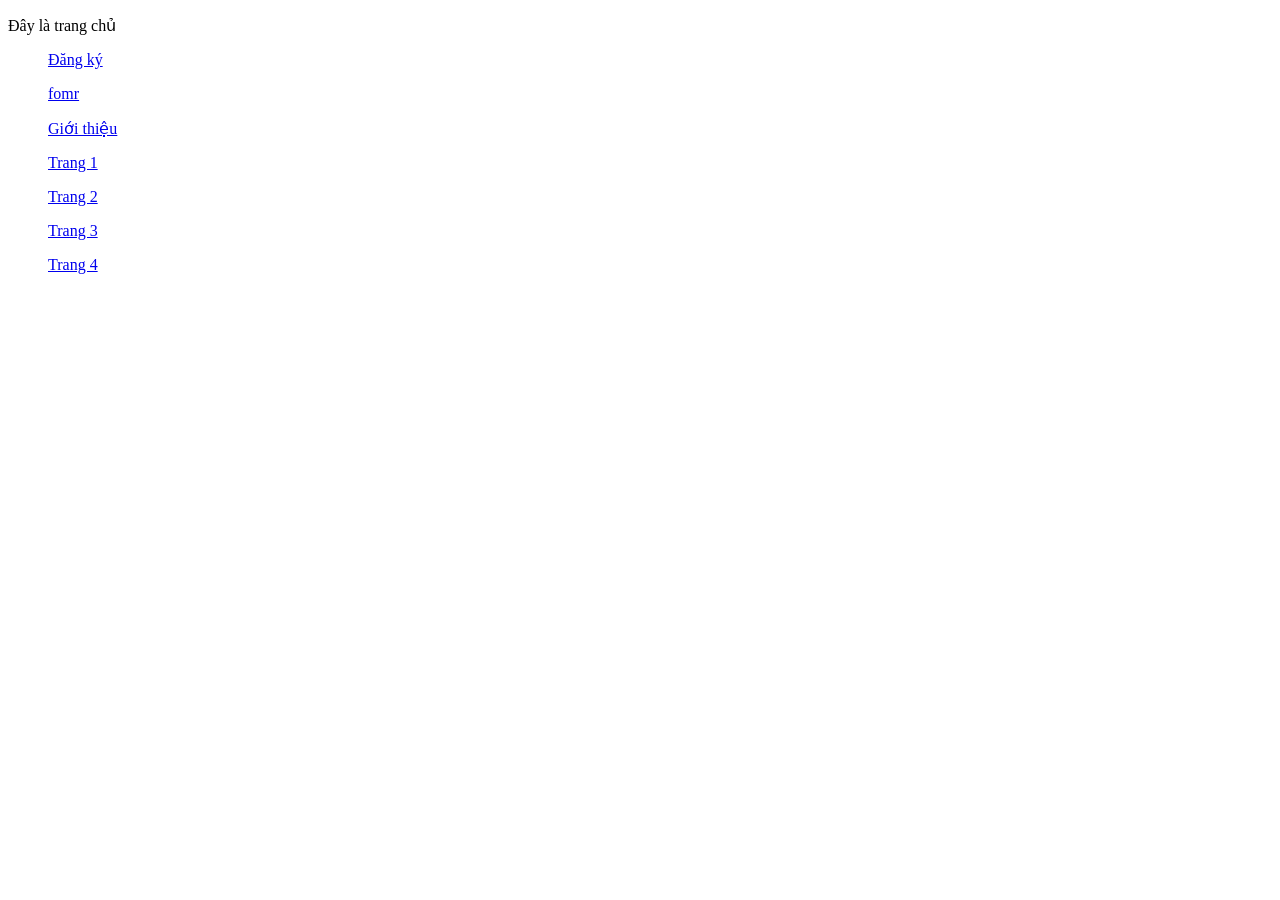
==== index.html @ 1e8964a4 "first commit" ====
<!DOCTYPE html>
<html lang="vi">
    <head>
        <title> thiêt kế  </title>
        <meta charset ="utf-8">
    </head>    
    <body>
		<p> Đây là trang chủ </p>
		<ul>
			<a href="html/Dangky.html"> Đăng ký</a>
		</ul>
		<ul>
			<a href="html/form.html"> fomr</a>
		</ul>
		<ul>
			<a href="html/gioi-thieu.html"> Giới thiệu</a>
		</ul>
		<ul>
			<a href="html/page1.html"> Trang 1</a>
		</ul>
		<ul>
			<a href="html/page2.html"> Trang 2</a>
		</ul>
		<ul>
			<a href="html/page3.html"> Trang 3</a>
		</ul>
		<ul>
			<a href="html/page4.html"> Trang 4</a>
		</ul>
	</body>
</html>
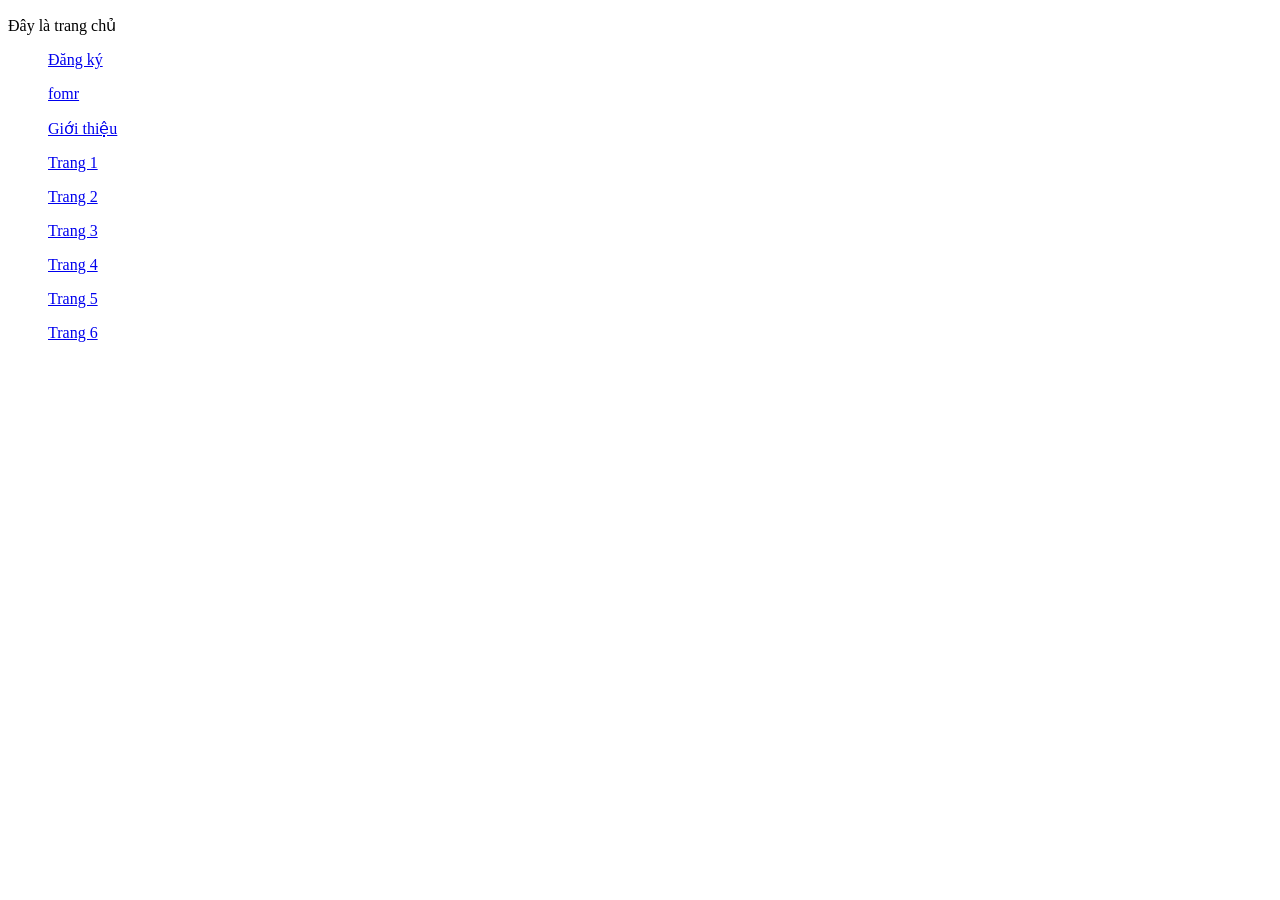
==== commit 48c3c631: "them bai" ====
--- a/index.html
+++ b/index.html
@@ -27,5 +27,11 @@
 		<ul>
 			<a href="html/page4.html"> Trang 4</a>
 		</ul>
+		<ul>
+			<a href="html/page5.html"> Trang 5</a>
+		</ul>
+		<ul>
+			<a href="html/page6.html"> Trang 6</a>
+		</ul>
 	</body>
 </html>
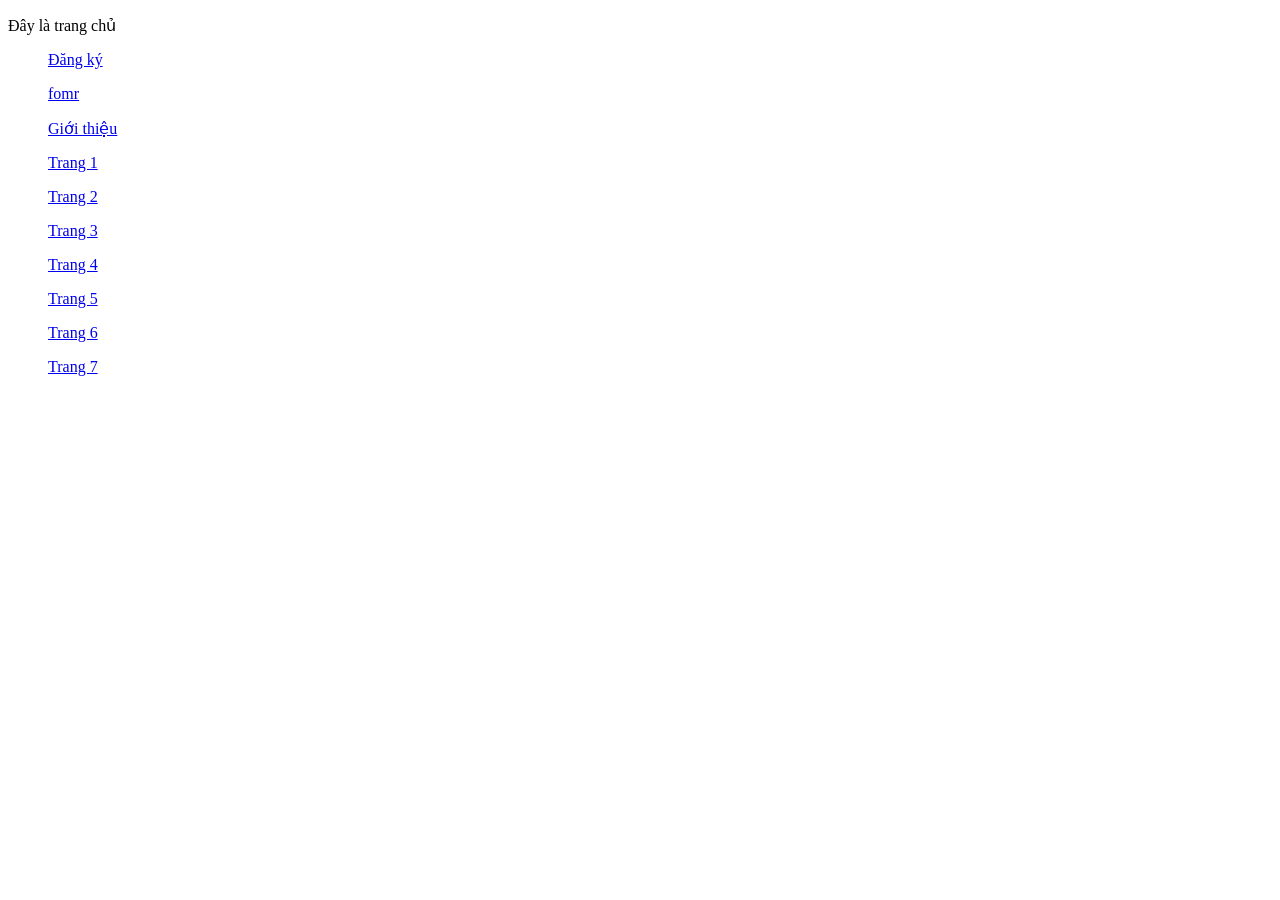
==== commit 29f52d26: "them bai" ====
--- a/index.html
+++ b/index.html
@@ -33,5 +33,8 @@
 		<ul>
 			<a href="html/page6.html"> Trang 6</a>
 		</ul>
+		<ul>
+			<a href="html/page7.html"> Trang 7</a>
+		</ul>
 	</body>
 </html>
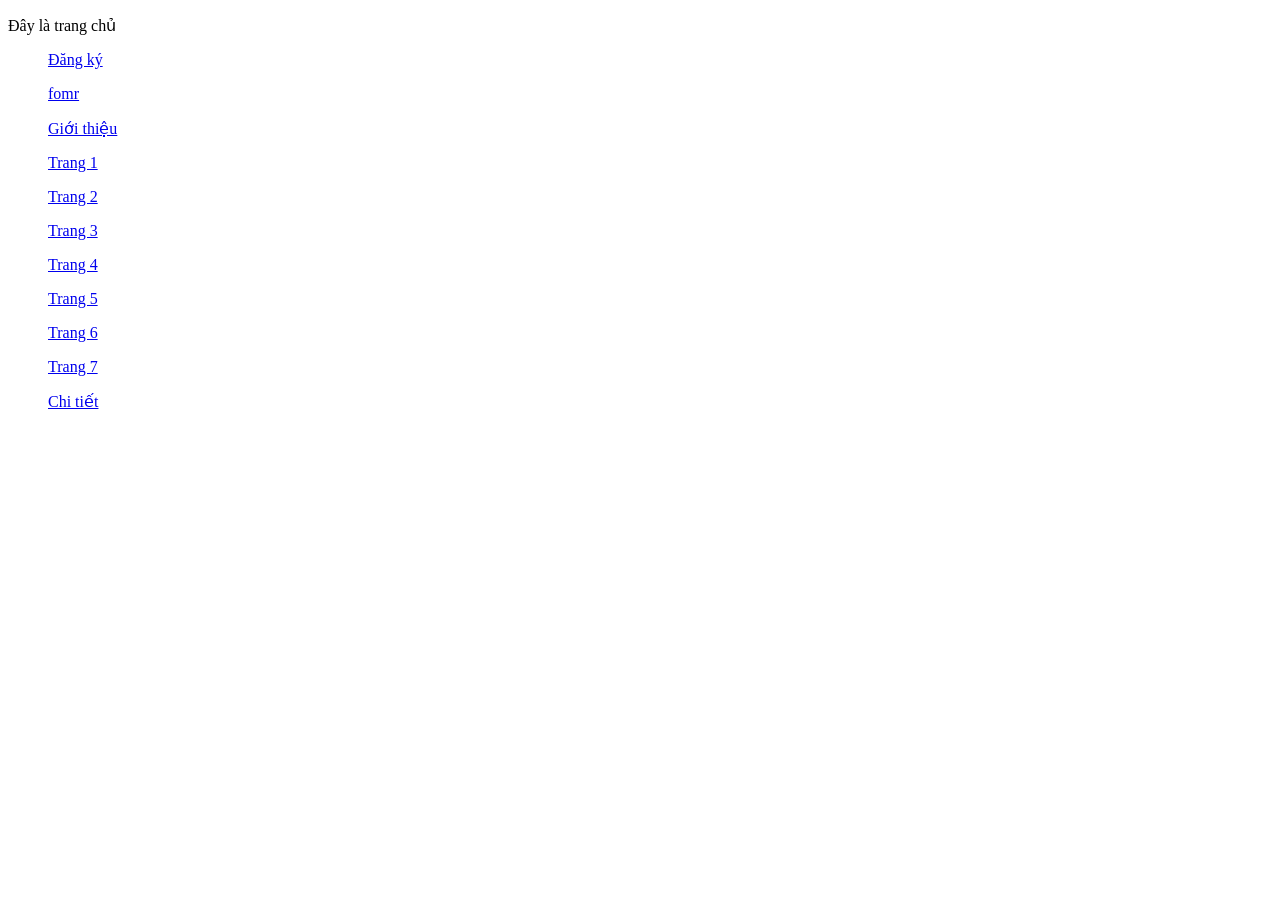
==== commit e976858e: "them" ====
--- a/index.html
+++ b/index.html
@@ -36,5 +36,8 @@
 		<ul>
 			<a href="html/page7.html"> Trang 7</a>
 		</ul>
+		<ul>
+			<a href="html/chi-tiet.html"> Chi tiết</a>
+		</ul>
 	</body>
 </html>
